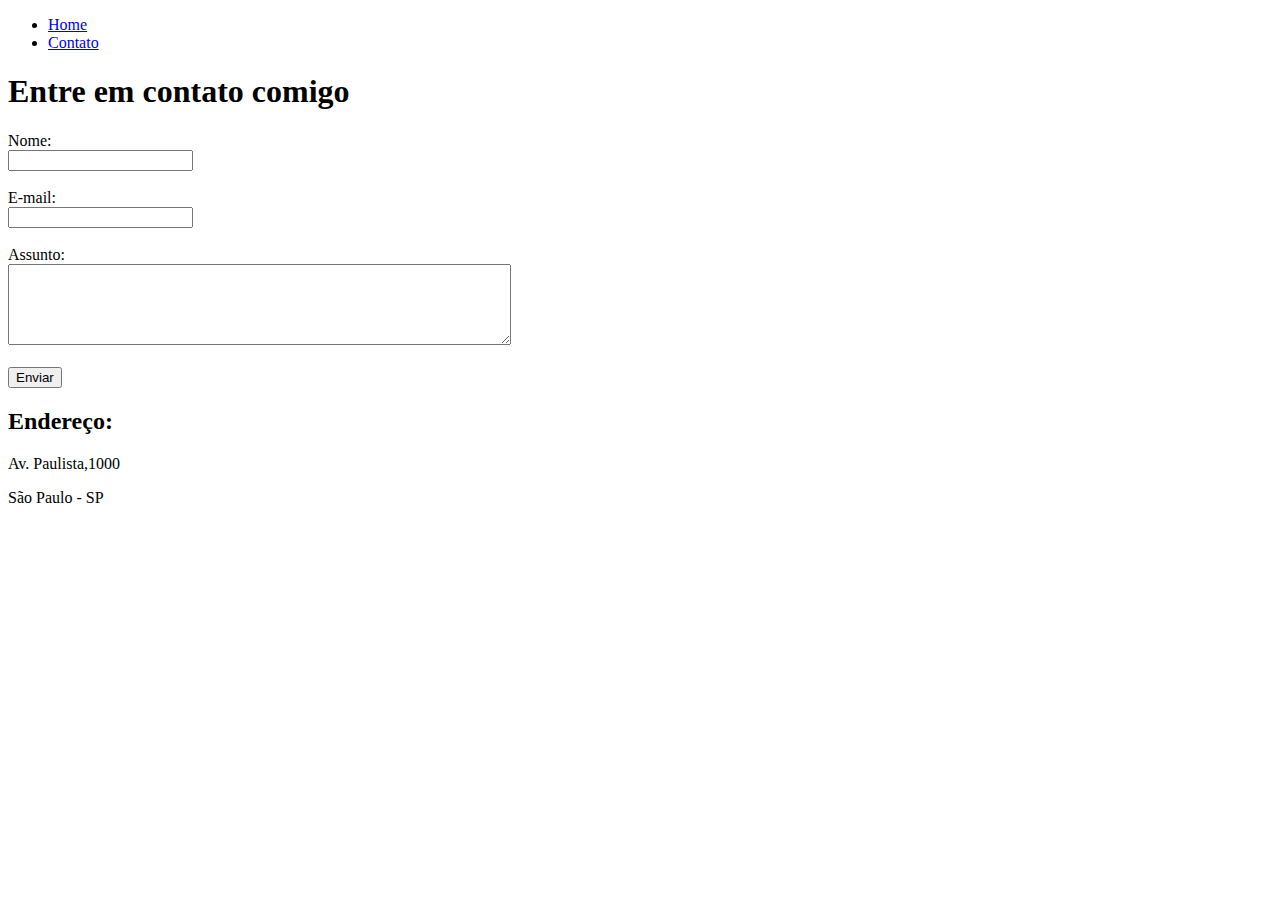
==== contato.html @ d5019f64 "Fundamentos Web" ====
<!DOCTYPE html>
<html lang="pt-br">
<head>
    <meta charset="UTF-8">
    <meta http-equiv="X-UA-Compatible" content="IE=edge">
    <meta name="viewport" content="width=device-width, initial-scale=1.0">
    <title>Contato</title>
</head>
<body>

    <ul>
        <li>
            <a href="index.html">Home</a>
        </li>
        <li>
            <a href="contato.html">Contato</a>
        </li>
    </ul>

    <h1>Entre em contato comigo</h1>

    <form>
          <label for="nome">Nome:</label> <br>
          <input type="text" id="nome">
          <br>
          <br>
          <label for="email">E-mail:</label> <br>
          <input type="text" id="email">
          <br>
          <br>
          <label for="assunto">Assunto:</label> <br>
          <textarea name="assunto" id="assunto" cols="60" rows="5"></textarea>
          <br>
          <br>
          <button>Enviar</button>
    </form>

    <h2>Endereço:</h2>
    <p>Av. Paulista,1000</p>
    <p>São Paulo - SP</p>

    <iframe src="https://www.google.com/maps/embed?pb=!1m18!1m12!1m3!1d3657.098169135365!2d-46.6541262855855!3d-23.564917467607504!2m3!1f0!2f0!3f0!3m2!1i1024!2i768!4f13.1!3m3!1m2!1s0x94ce5994f2e15a7d%3A0xdeb92126793e5e90!2sAv.%20Paulista%2C%201000%20-%20Bela%20Vista%2C%20S%C3%A3o%20Paulo%20-%20SP%2C%2001310-100!5e0!3m2!1spt-BR!2sbr!4v1676582214511!5m2!1spt-BR!2sbr" width="400" height="250" style="border:0;" allowfullscreen="" loading="lazy" referrerpolicy="no-referrer-when-downgrade"></iframe>
</body>
</html>
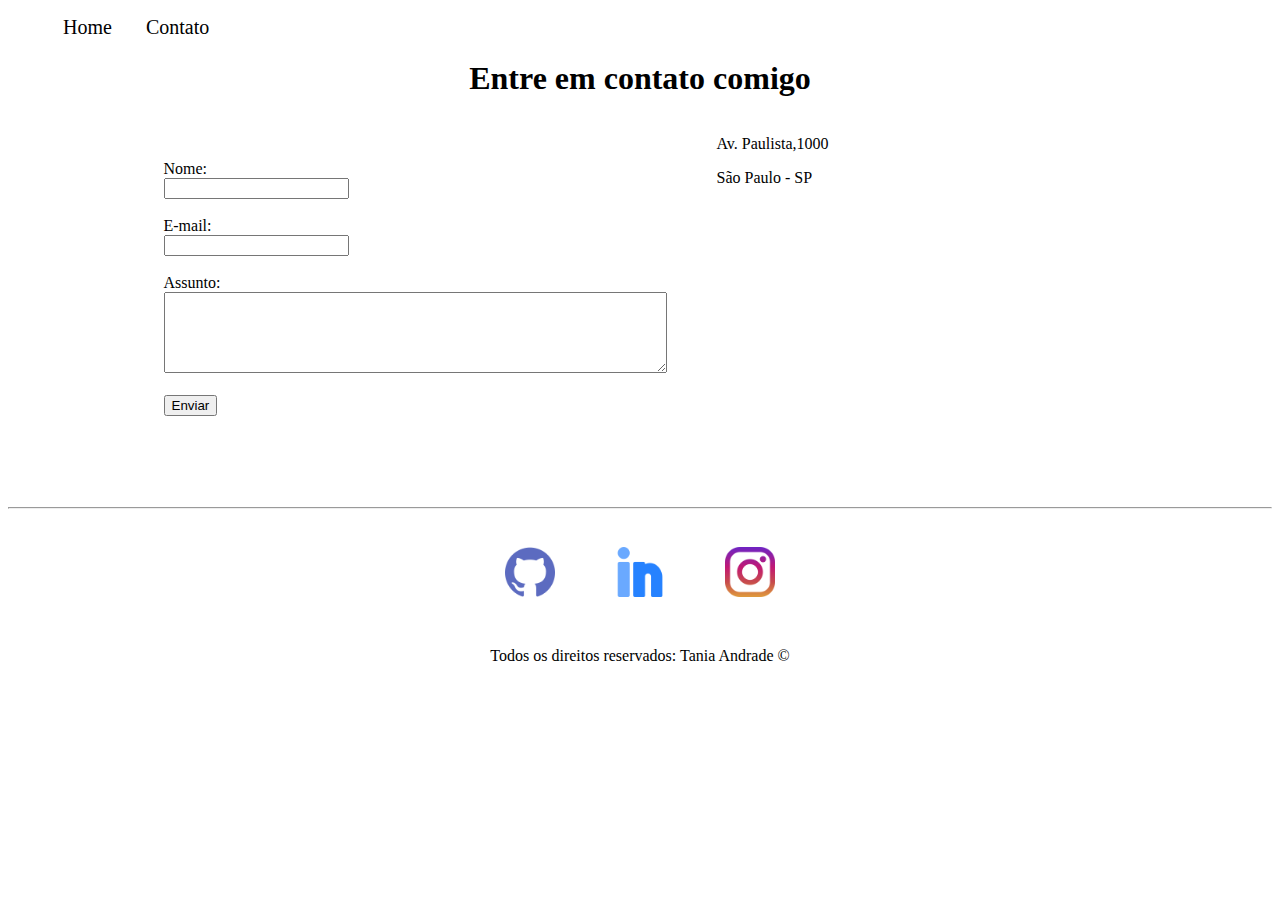
==== commit 10b80cac: "Implementação de todo estilo do site, utilizando CSS puro" ====
--- a/contato.html
+++ b/contato.html
@@ -5,10 +5,11 @@
     <meta http-equiv="X-UA-Compatible" content="IE=edge">
     <meta name="viewport" content="width=device-width, initial-scale=1.0">
     <title>Contato</title>
+    <link rel="stylesheet" href="Assets/IMG/css/style.css">
 </head>
 <body>
 
-    <ul>
+    <ul id="menu">
         <li>
             <a href="index.html">Home</a>
         </li>
@@ -17,28 +18,63 @@
         </li>
     </ul>
 
-    <h1>Entre em contato comigo</h1>
+    <h1 class="center">Entre em contato comigo</h1>
 
-    <form>
-          <label for="nome">Nome:</label> <br>
-          <input type="text" id="nome">
-          <br>
-          <br>
-          <label for="email">E-mail:</label> <br>
-          <input type="text" id="email">
-          <br>
-          <br>
-          <label for="assunto">Assunto:</label> <br>
-          <textarea name="assunto" id="assunto" cols="60" rows="5"></textarea>
-          <br>
-          <br>
-          <button>Enviar</button>
-    </form>
+    <div class="container mb-50">
+        <div>
 
-    <h2>Endereço:</h2>
+            <form>
+                <label for="nome">Nome:</label> <br>
+                <input type="text" id="nome">
+                <br>
+                <br>
+                <label for="email">E-mail:</label> <br>
+                <input type="text" id="email">
+                <br>
+                <br>
+                <label for="assunto">Assunto:</label> <br>
+                <textarea name="assunto" id="assunto" cols="60" rows="5"></textarea>
+                <br>
+                <br>
+                <button>Enviar</button>
+                
+          </form>
+
+        </div>
+<div>
+
+</div>
+
+<div class="ml-50">
     <p>Av. Paulista,1000</p>
     <p>São Paulo - SP</p>
 
     <iframe src="https://www.google.com/maps/embed?pb=!1m18!1m12!1m3!1d3657.098169135365!2d-46.6541262855855!3d-23.564917467607504!2m3!1f0!2f0!3f0!3m2!1i1024!2i768!4f13.1!3m3!1m2!1s0x94ce5994f2e15a7d%3A0xdeb92126793e5e90!2sAv.%20Paulista%2C%201000%20-%20Bela%20Vista%2C%20S%C3%A3o%20Paulo%20-%20SP%2C%2001310-100!5e0!3m2!1spt-BR!2sbr!4v1676582214511!5m2!1spt-BR!2sbr" width="400" height="250" style="border:0;" allowfullscreen="" loading="lazy" referrerpolicy="no-referrer-when-downgrade"></iframe>
+
+</div>
+    </div>
+    <hr>
+    <footer>
+
+        <div class="container">
+            <a href="https://github.com" target="_blank">
+                <img class="tm-social p-30" src="Assets/IMG/github.png" alt="Logo do github">
+            </a>
+
+            <a href="https://www.linkedin.com" target="_blank">
+                <img class="tm-social p-30" src="Assets/IMG/linkedin.png" alt="Logo do linkedin">
+            </a>
+            
+            <a href="https://www.instagram.com" target="_blank">
+                <img class="tm-social p-30" src="Assets/IMG/instagram.png" alt="Logo do instagram">
+            </a>
+            
+        </div>
+        <p class="center">
+            Todos os direitos reservados: Tania Andrade &copy
+        </p>
+        
+    </footer>
+
 </body>
 </html>--- a/Assets/IMG/css/style.css
+++ b/Assets/IMG/css/style.css
@@ -0,0 +1,57 @@
+/* Estilo da paágina index.html*/
+.center {
+    text-align: center;
+}
+
+.justify {
+    text-align: justify;
+}
+
+.container {
+display: flex;
+flex-flow: row;
+justify-content: center;
+align-items: center;
+}
+
+#menu li {
+    display: inline;
+    padding: 15px;
+    
+}
+
+#menu li a  {
+    text-decoration: none;
+    color: black;
+    font-size: 20px;
+}
+
+#menu li a:hover {
+    color: grey;
+}
+
+.p-30 {
+    padding: 30px;
+}
+
+.br-50 {
+    border-radius: 50%;
+}
+
+.wh-300{
+    width: 300px;
+    height: 300px;
+}
+.tm-social {
+    width: 50px;
+    height: 50px;
+}
+.mb-50 {
+    margin-bottom: 50px;
+}
+
+/* Estilo da paágina conato.html*/
+
+.ml-50 {
+    margin-left: 50px;
+}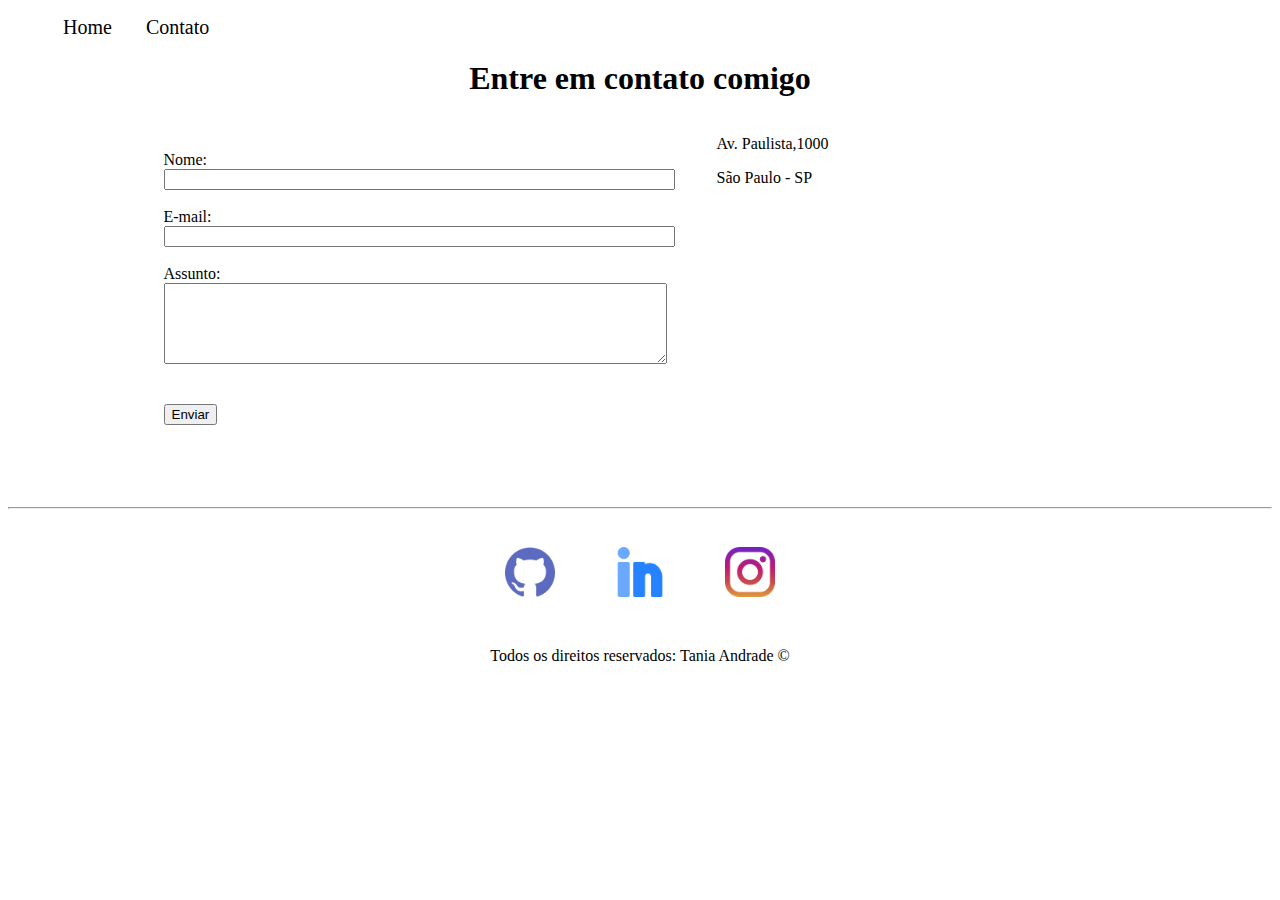
==== commit 431d4292: "JavaScript" ====
--- a/contato.html
+++ b/contato.html
@@ -5,7 +5,7 @@
     <meta http-equiv="X-UA-Compatible" content="IE=edge">
     <meta name="viewport" content="width=device-width, initial-scale=1.0">
     <title>Contato</title>
-    <link rel="stylesheet" href="Assets/IMG/css/style.css">
+    <link rel="stylesheet" href="Assets/css/style.css">
 </head>
 <body>
 
@@ -25,19 +25,19 @@
 
             <form>
                 <label for="nome">Nome:</label> <br>
-                <input type="text" id="nome">
+                <input type="text" id="nome" onkeyup="validaNome()">
+                <div id="txtNome"></div>
+                <br>
+                <label for="email">E-mail:</label> <br>
+                <input type="text" id="email" onkeyup="validaEmail()">
+                <div id="txtEmail"></div>
+                <br>
+                <label for="assunto">Assunto:</label> <br>
+                <textarea name="assunto" id="assunto" cols="60" rows="5" onkeyup="validaAssunto()"></textarea>
+                <div id="txtAssunto"></div>
                 <br>
                 <br>
-                <label for="email">E-mail:</label> <br>
-                <input type="text" id="email">
-                <br>
-                <br>
-                <label for="assunto">Assunto:</label> <br>
-                <textarea name="assunto" id="assunto" cols="60" rows="5"></textarea>
-                <br>
-                <br>
-                <button>Enviar</button>
-                
+                <button onclick="enviar()" >Enviar</button>                
           </form>
 
         </div>
@@ -49,7 +49,13 @@
     <p>Av. Paulista,1000</p>
     <p>São Paulo - SP</p>
 
-    <iframe src="https://www.google.com/maps/embed?pb=!1m18!1m12!1m3!1d3657.098169135365!2d-46.6541262855855!3d-23.564917467607504!2m3!1f0!2f0!3f0!3m2!1i1024!2i768!4f13.1!3m3!1m2!1s0x94ce5994f2e15a7d%3A0xdeb92126793e5e90!2sAv.%20Paulista%2C%201000%20-%20Bela%20Vista%2C%20S%C3%A3o%20Paulo%20-%20SP%2C%2001310-100!5e0!3m2!1spt-BR!2sbr!4v1676582214511!5m2!1spt-BR!2sbr" width="400" height="250" style="border:0;" allowfullscreen="" loading="lazy" referrerpolicy="no-referrer-when-downgrade"></iframe>
+    <iframe src="https://www.google.com/maps/embed?pb=!1m18!1m12!1m3!1d3657.098169135365!2d-46.
+    6541262855855!3d-23.564917467607504!2m3!1f0!2f0!3f0!3m2!1i1024!2i768!4f13.
+    1!3m3!1m2!1s0x94ce5994f2e15a7d%3A0xdeb92126793e5e90!2sAv.
+    %20Paulista%2C%201000%20-%20Bela%20Vista%2C%20S%C3%A3o%20Paulo%20-%20SP%2C%2001310-100!5e0!3m2!1spt-BR
+    !2sbr!4v1676582214511!5m2!1spt-BR!2sbr" width="400" height="250" style="border:0;" 
+    allowfullscreen="" loading="lazy" referrerpolicy="no-referrer-when-downgrade" onmousemove="mapaZoom()" onmouseout="mapaNormal()" 
+    id="mapa"></iframe>
 
 </div>
     </div>
@@ -76,5 +82,7 @@
         
     </footer>
 
+    <script src="Assets/js/script.js"></script>
+
 </body>
 </html>--- a/Assets/css/style.css
+++ b/Assets/css/style.css
@@ -0,0 +1,58 @@
+/* Estilo da página index.html*/
+.center {
+    text-align: center; 
+}
+
+.justify {
+    text-align: justify; 
+}
+
+.container {
+    display: flex;
+    flex-flow: row;
+    justify-content: center;
+    align-items: center;
+}
+
+#menu li {
+    display: inline;
+    padding: 15px;
+    
+}
+
+#menu li a  {
+    text-decoration: none;
+    color: black;
+    font-size: 20px;
+}
+
+#menu li a:hover {
+    color: grey;
+}
+
+.p-30 {
+    padding: 30px; 
+}
+
+.br-50 {
+    border-radius: 50%;
+}
+
+.wh-300{
+    width: 300px;
+    height: 300px;
+}
+
+.tm-social {
+    width: 50px;
+    height: 50px;
+}
+.mb-50 {
+    margin-bottom: 50px;
+}
+
+/* Estilo da paágina conato.html*/
+
+.ml-50 {
+    margin-left: 50px;
+}